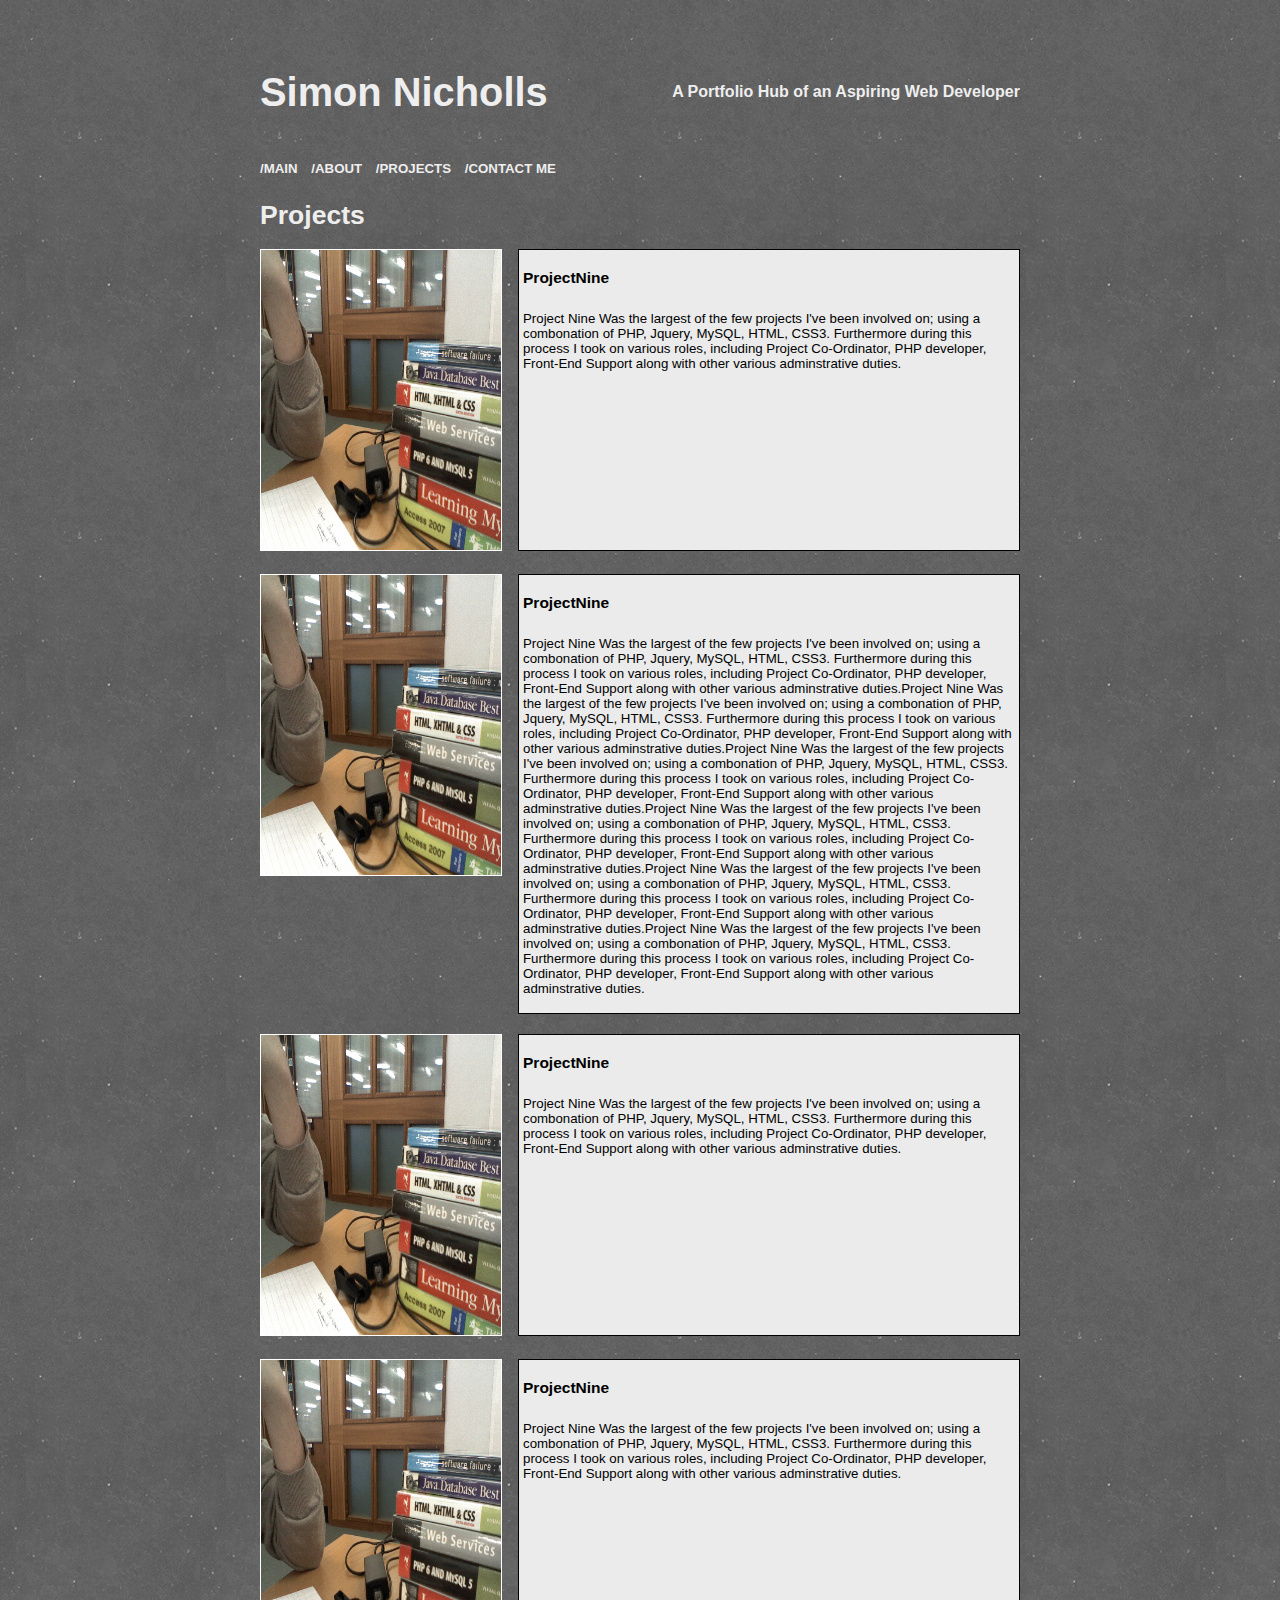
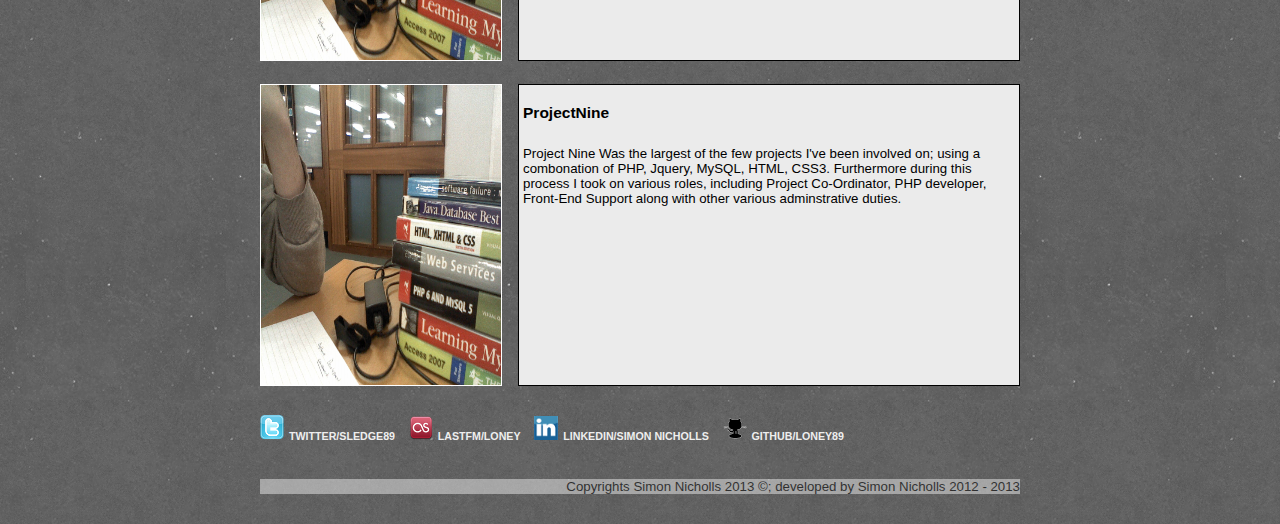
==== projects.html @ dd0e58e0 "First Commit" ====
<!doctype html>
<html lang="en"> 
<head>
<meta charset="utf-8">
	<meta http-equiv="content-language" content="en-GB">
	<meta name="author" content="Simon" >
	<meta name="Copyright" content="2013 Simon Nicholls"> 
	<link rel="stylesheet" href="styles/main.css" type="text/css" media="all">
	<title>Portfolio Website for Simon Nicholls</title>	
</head>

<body>
		<div id="page">
		<div id="header">
			<h1 id="title">Simon Nicholls</h1>
			<h2 id="slogan">A Portfolio Hub of an Aspiring Web Developer</h2>
			<div class="clear"></div>
		</div>
		
	<nav> 
		<ul id="navigation">
		<li><a href="index.html" >/Main</a></li>
		<li><a href="about.html">/About</a></li>
		<li><a href="projects.html">/Projects</a></li>
		<li><a href="contact.html">/Contact Me</a></li>
	</ul>
	</nav>

	<h1>Projects</h1>
	
	<div class="project">
		<div class="img">
		  <a target="_blank" href="">
			<img src="images/me1.jpg" alt="Project Nine" width="240" height="300">
		  </a>
		</div>
		<div class="desc">
		   <h3>ProjectNine</h3>
		  <p>Project Nine Was the largest of the few projects I've been involved on; using a combonation of PHP, Jquery, MySQL, HTML, CSS3. 
		  Furthermore during this process I took on various roles, including Project Co-Ordinator, PHP developer, Front-End Support along with other various adminstrative duties.</p>
		</div>
		<div class="clear"></div>
	</div>
	
	<div class="project">
		<div class="img">
		  <a target="_blank" href="">
			<img src="images/me1.jpg" alt="Project Nine" width="240" height="300">
		  </a>
		</div>
		<div class="desc">
		   <h3>ProjectNine</h3>
		  <p>Project Nine Was the largest of the few projects I've been involved on; using a combonation of PHP, Jquery, MySQL, HTML, CSS3. 
		  Furthermore during this process I took on various roles, including Project Co-Ordinator, PHP developer, Front-End Support along with other various adminstrative duties.Project Nine Was the largest of the few projects I've been involved on; using a combonation of PHP, Jquery, MySQL, HTML, CSS3. 
		  Furthermore during this process I took on various roles, including Project Co-Ordinator, PHP developer, Front-End Support along with other various adminstrative duties.Project Nine Was the largest of the few projects I've been involved on; using a combonation of PHP, Jquery, MySQL, HTML, CSS3. 
		  Furthermore during this process I took on various roles, including Project Co-Ordinator, PHP developer, Front-End Support along with other various adminstrative duties.Project Nine Was the largest of the few projects I've been involved on; using a combonation of PHP, Jquery, MySQL, HTML, CSS3. 
		  Furthermore during this process I took on various roles, including Project Co-Ordinator, PHP developer, Front-End Support along with other various adminstrative duties.Project Nine Was the largest of the few projects I've been involved on; using a combonation of PHP, Jquery, MySQL, HTML, CSS3. 
		  Furthermore during this process I took on various roles, including Project Co-Ordinator, PHP developer, Front-End Support along with other various adminstrative duties.Project Nine Was the largest of the few projects I've been involved on; using a combonation of PHP, Jquery, MySQL, HTML, CSS3. 
		  Furthermore during this process I took on various roles, including Project Co-Ordinator, PHP developer, Front-End Support along with other various adminstrative duties.</p>
		</div>
		<div class="clear"></div>
	</div>
	
	<div class="project">
		<div class="img">
		  <a target="_blank" href="">
			<img src="images/me1.jpg" alt="Project Nine" width="240" height="300">
		  </a>
		</div>
		<div class="desc">
		   <h3>ProjectNine</h3>
		  <p>Project Nine Was the largest of the few projects I've been involved on; using a combonation of PHP, Jquery, MySQL, HTML, CSS3. 
		  Furthermore during this process I took on various roles, including Project Co-Ordinator, PHP developer, Front-End Support along with other various adminstrative duties.</p>
		</div>
		<div class="clear"></div>
	</div>
	
	<div class="project">
		<div class="img">
		  <a target="_blank" href="">
			<img src="images/me1.jpg" alt="Project Nine" width="240" height="300">
		  </a>
		</div>
		<div class="desc">
		   <h3>ProjectNine</h3>
		  <p>Project Nine Was the largest of the few projects I've been involved on; using a combonation of PHP, Jquery, MySQL, HTML, CSS3. 
		  Furthermore during this process I took on various roles, including Project Co-Ordinator, PHP developer, Front-End Support along with other various adminstrative duties.</p>
		</div>
		<div class="clear"></div>
	</div>
	
	<div class="project">
		<div class="img">
		  <a target="_blank" href="">
			<img src="images/me1.jpg" alt="Project Nine" width="240" height="300">
		  </a>
		</div>
		<div class="desc">
		   <h3>ProjectNine</h3>
		  <p>Project Nine Was the largest of the few projects I've been involved on; using a combonation of PHP, Jquery, MySQL, HTML, CSS3. 
		  Furthermore during this process I took on various roles, including Project Co-Ordinator, PHP developer, Front-End Support along with other various adminstrative duties.</p>
		</div>
		<div class="clear"></div>
	</div>


<aside>
		<ul id="social">
			<li><a href="https://twitter.com/Sledge89"><img src="images/twitter.png">Twitter/sledge89</a></li>
			<li><a href="http://www.last.fm/user/Loney" ><img src="images/lastfm.png">Lastfm/loney</a></li>
			<li><a href="http://uk.linkedin.com/pub/simon-nicholls/21/135/516/"><img src="images/linked.png">Linkedin/Simon Nicholls</a></li>
			<li><a href="https://github.com/Loney89" ><img src="images/github.png">Github/Loney89</a></li> 
		</ul>
</aside><br><br>

<footer> 
		Copyrights Simon Nicholls 2013 ©; developed by Simon Nicholls 2012 - 2013
</footer>
</div>
</body>
</html>
---- styles/main.css ----
header {	
	margin: 8px 8px; 
}

#page {
	width: 760px;
	padding: 10px;
	margin: 20px auto;
	}

body {
	background-image: url('../images/background.png');
	/*background-color: #5883a4;*/
	font-family:Arial, sans-serif;
	font-size:0.83em;
	color: #EEEEEE;
}

h1 ,h2,h3 {
	text-align: left;	
}


h4 {
	background-color: #EBEBEB;
	font-family: "Arial", Arial, sans-serif;
	text-decoration: underline;
	font-weight: bold;
}

#header {
	margin-bottom: 40px;
	margin-top: 40px;
	}

#title {
	font-size:3em;
	font-weight:bold;
	float: left;
	margin: 0px;
}

#slogan {
	font-size:medium;
	font-weight:bold;
	font-style:normal;
	float: right;
}

.clear {
	clear: both;
	}
	
ul#navigation, ul#social{
	font-family: Arial;
	text-align: left;
	list-style-type: none;
	margin: 0;
	padding: 0;
	padding-top: 6px;
	padding-bottom: 6px;
	width: 100%;
}

ul#navigation li, ul#social li {
	display: inline;
}

#social li a {
	font-size: 8pt;
	
}

#social li a img{
	margin-right: 5px;
}

ul li a{
	padding-right: 10px;
    }

a:link, a:visited {
	font-weight: bold;
	color: #EEEEEE;
	text-align: center;
	text-decoration: none;
	text-transform: uppercase;
}

a:hover, a:active {
	color: #96CDCD;
}

textarea {
	background-color: #EBEBEB;
	margin: 10px;
	font-family: Arial, sans-serif;
	border: thin groove #000000;
}

article {
	background-color: #EBEBEB;
	color: #000000;
	padding: 15px;
	margin-bottom: 20px;
	font-family: Arial, sans-serif;
	border: thin groove #000000;
	}

figure {
	padding: 5px 5px 20px 5px;
	background: #fff;
	float: right;
	-moz-box-shadow: 3px 6px 8px -4px #9999;
	-webkit-box-shadow: 3px 6px 8px -4px #999;
	box-shadow: 3px 6px 8px -4px #999;
	-moz-transform: rotate(2deg);
	-o-transform: rotate(2deg);
	-webkit-transform: rotate(2deg);
	transform: rotate(2deg);
	}

figcaption {
	color: #000000;
	font-size: small;
	text-align: center;
}
	
div.project {
margin-bottom: 20px;
}
div.img {/*
  margin:2px;
  height:auto;
  width:auto;
  text-align:center;*/
  float:left;
  width: 250px;
  }
  
div.img img {
  border: 0.5px solid white;
  }
  
div.img a:hover img {
  border:0.5px solid #96CDCD;
  }
  
div.desc {
  text-align:left;
  font-weight:normal;
  background-color: #EBEBEB;
  color: #000000;
  float: right;
  border: 0.5px solid black;
  min-height: 300px;
  width: 500px;
  }	
 
 div.desc p, div.desc h3
 {
	padding: 4px;
 }
  
footer {
	background-color: #EBEBEB;
	color: #000000;
	opacity: 0.5;
	text-align: right;
	border: thin;
	width: auto;
	height: auto;
	}
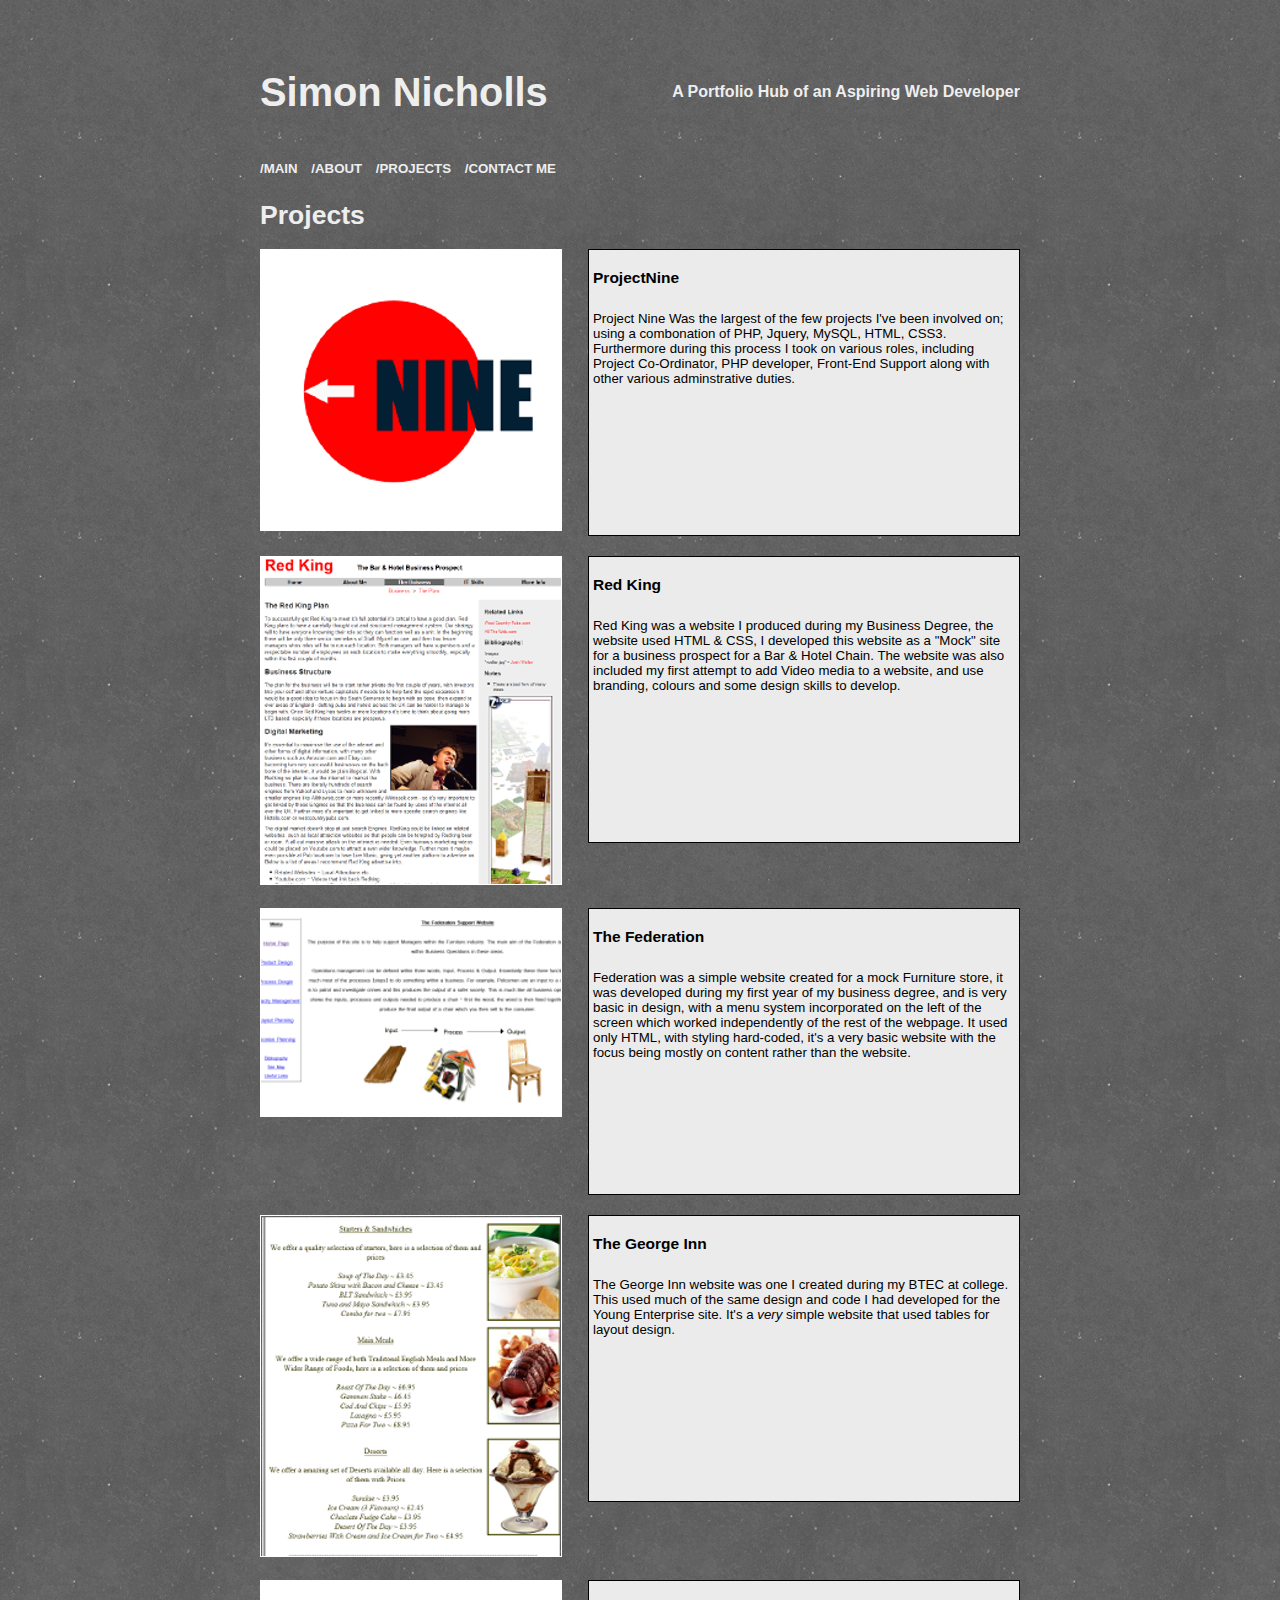
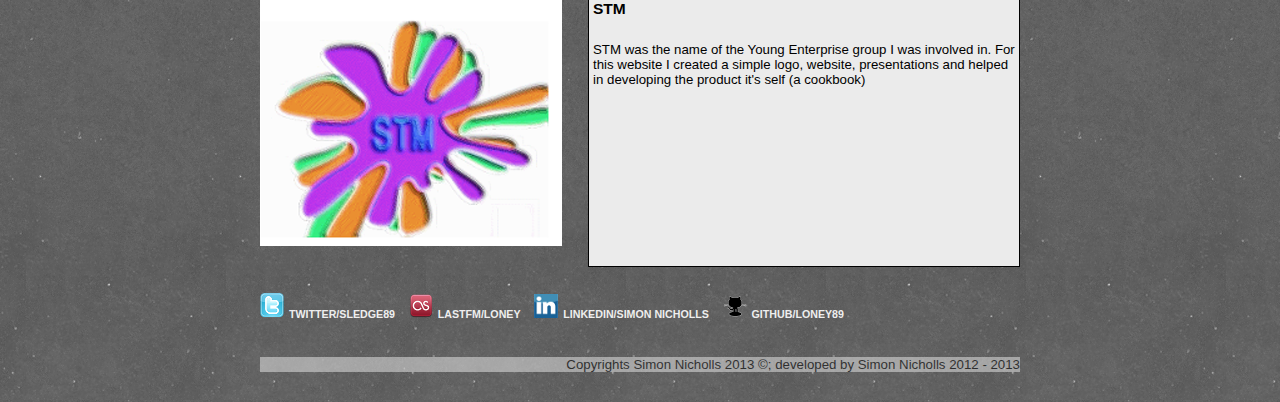
==== commit aaa2dee4: "Projects page initialized" ====
--- a/projects.html
+++ b/projects.html
@@ -31,7 +31,7 @@
 	<div class="project">
 		<div class="img">
 		  <a target="_blank" href="">
-			<img src="images/me1.jpg" alt="Project Nine" width="240" height="300">
+			<img src="images/nine.png" alt="Project Nine" width="300">
 		  </a>
 		</div>
 		<div class="desc">
@@ -45,18 +45,13 @@
 	<div class="project">
 		<div class="img">
 		  <a target="_blank" href="">
-			<img src="images/me1.jpg" alt="Project Nine" width="240" height="300">
+			<img src="images/redking.png" alt="Redking" width="300">
 		  </a>
 		</div>
 		<div class="desc">
-		   <h3>ProjectNine</h3>
-		  <p>Project Nine Was the largest of the few projects I've been involved on; using a combonation of PHP, Jquery, MySQL, HTML, CSS3. 
-		  Furthermore during this process I took on various roles, including Project Co-Ordinator, PHP developer, Front-End Support along with other various adminstrative duties.Project Nine Was the largest of the few projects I've been involved on; using a combonation of PHP, Jquery, MySQL, HTML, CSS3. 
-		  Furthermore during this process I took on various roles, including Project Co-Ordinator, PHP developer, Front-End Support along with other various adminstrative duties.Project Nine Was the largest of the few projects I've been involved on; using a combonation of PHP, Jquery, MySQL, HTML, CSS3. 
-		  Furthermore during this process I took on various roles, including Project Co-Ordinator, PHP developer, Front-End Support along with other various adminstrative duties.Project Nine Was the largest of the few projects I've been involved on; using a combonation of PHP, Jquery, MySQL, HTML, CSS3. 
-		  Furthermore during this process I took on various roles, including Project Co-Ordinator, PHP developer, Front-End Support along with other various adminstrative duties.Project Nine Was the largest of the few projects I've been involved on; using a combonation of PHP, Jquery, MySQL, HTML, CSS3. 
-		  Furthermore during this process I took on various roles, including Project Co-Ordinator, PHP developer, Front-End Support along with other various adminstrative duties.Project Nine Was the largest of the few projects I've been involved on; using a combonation of PHP, Jquery, MySQL, HTML, CSS3. 
-		  Furthermore during this process I took on various roles, including Project Co-Ordinator, PHP developer, Front-End Support along with other various adminstrative duties.</p>
+		   <h3>Red King</h3>
+		  <p>Red King was a website I produced during my Business Degree, the website used HTML & CSS, I developed this website as a "Mock" site for a business prospect for a Bar & Hotel
+		  Chain. The website was also included my first attempt to add Video media to a website, and use branding, colours and some design skills to develop.</p>
 		</div>
 		<div class="clear"></div>
 	</div>
@@ -64,13 +59,14 @@
 	<div class="project">
 		<div class="img">
 		  <a target="_blank" href="">
-			<img src="images/me1.jpg" alt="Project Nine" width="240" height="300">
+			<img src="images/feder.png" alt="Federation" width="300">
 		  </a>
 		</div>
 		<div class="desc">
-		   <h3>ProjectNine</h3>
-		  <p>Project Nine Was the largest of the few projects I've been involved on; using a combonation of PHP, Jquery, MySQL, HTML, CSS3. 
-		  Furthermore during this process I took on various roles, including Project Co-Ordinator, PHP developer, Front-End Support along with other various adminstrative duties.</p>
+		   <h3>The Federation</h3>
+		  <p>Federation was a simple website created for a mock Furniture store, it was developed during my first year of my business degree, and is very basic in design, with a menu system
+		  incorporated on the left of the screen which worked independently of the rest of the webpage. It used only HTML, with styling hard-coded, it's a very basic website with the focus being
+		  mostly on content rather than the website.</p>
 		</div>
 		<div class="clear"></div>
 	</div>
@@ -78,13 +74,13 @@
 	<div class="project">
 		<div class="img">
 		  <a target="_blank" href="">
-			<img src="images/me1.jpg" alt="Project Nine" width="240" height="300">
+			<img src="images/georgeinn.png" alt="georgeinn" width="300">
 		  </a>
 		</div>
 		<div class="desc">
-		   <h3>ProjectNine</h3>
-		  <p>Project Nine Was the largest of the few projects I've been involved on; using a combonation of PHP, Jquery, MySQL, HTML, CSS3. 
-		  Furthermore during this process I took on various roles, including Project Co-Ordinator, PHP developer, Front-End Support along with other various adminstrative duties.</p>
+		   <h3>The George Inn</h3>
+		  <p>The George Inn website was one I created during my BTEC at college. This used much of the same design and code I had developed for the Young Enterprise site. It's a <i>very</i> simple
+		  website that used tables for layout design.</p>
 		</div>
 		<div class="clear"></div>
 	</div>
@@ -92,13 +88,12 @@
 	<div class="project">
 		<div class="img">
 		  <a target="_blank" href="">
-			<img src="images/me1.jpg" alt="Project Nine" width="240" height="300">
+			<img src="images/stm.png" alt="stm" width="300">
 		  </a>
 		</div>
 		<div class="desc">
-		   <h3>ProjectNine</h3>
-		  <p>Project Nine Was the largest of the few projects I've been involved on; using a combonation of PHP, Jquery, MySQL, HTML, CSS3. 
-		  Furthermore during this process I took on various roles, including Project Co-Ordinator, PHP developer, Front-End Support along with other various adminstrative duties.</p>
+		   <h3>STM</h3>
+		  <p>STM was the name of the Young Enterprise group I was involved in. For this website I created a simple logo, website, presentations and helped in developing the product it's self (a cookbook) </p>
 		</div>
 		<div class="clear"></div>
 	</div>
--- a/styles/main.css
+++ b/styles/main.css
@@ -153,8 +153,8 @@
   color: #000000;
   float: right;
   border: 0.5px solid black;
-  min-height: 300px;
-  width: 500px;
+  min-height: 285px;
+  width: 430px;
   }	
  
  div.desc p, div.desc h3
